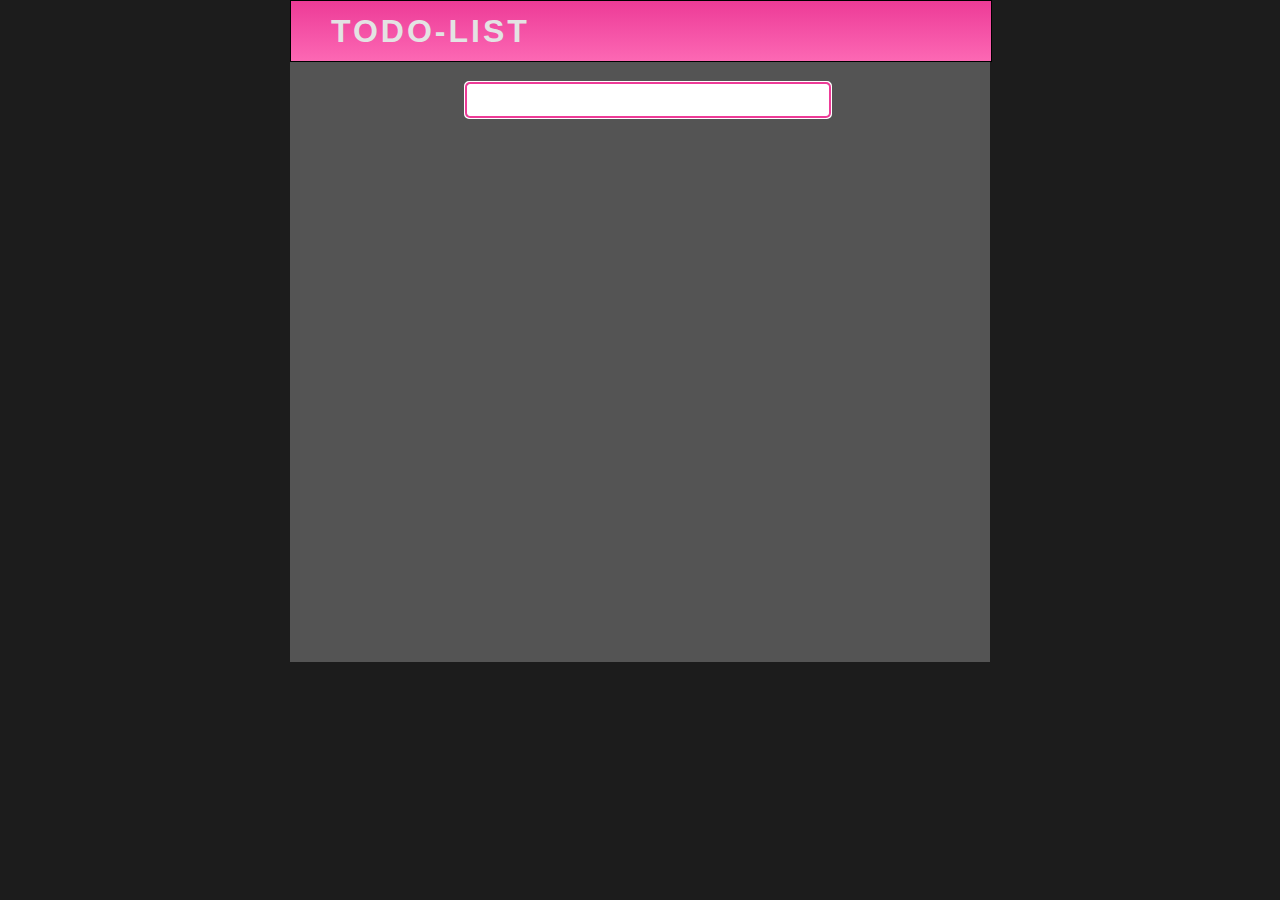
==== Homework5/index.html @ e70d3597 "Add Homework 5." ====
<!DOCTYPE html>
<html lang="en">
<head>
    <meta charset="UTF-8">
    <link rel="stylesheet" type="text/css" href="styles/reset.css" />
    <link rel="stylesheet" type="text/css" href="styles/style.css" />
    <script type="text/javascript" src="scripts/script.js" defer></script>
    <title>Todo-list</title>
</head>
<body>
    <div id="header">
        <h1> TODO-LIST </h1>
    </div>
    <div id="wrapper">
        <input id="enterTask"  type="text"/>
        <ul id="todo-list">

        </ul>
        <p id="counter"> </p>
    </div>
    <div id="popup">
        <input id="editTask" type="text"/>
        <button id="save"> Save </button>
        <button id="cancel"> Cancel </button>
    </div>
</body>
</html>
---- Homework5/styles/style.css ----
html {
    background-color: #1c1c1c;
}

body {
    margin: 0 auto;
    width: 700px;
    height: 100%;
    background-color: #545454;
    color: #e3e3e3;
}

#header {
    width: 700px;
    height: 60px;
    background: linear-gradient(to bottom, rgb(237, 59, 151), rgb(252, 104, 180));
    border: 1px solid black;
}

h1 {
    margin-left: 40px;
    padding-top: 10px;
    letter-spacing: 3px;
    color: #e3e3e3;
}

#wrapper {
    height: 600px;
    background-color: #545454;
    color: #e3e3e3;
}

input[type="text"]#enterTask {
    border-radius: 4px;
    background: #ffffff;
    height: 30px;
    width: 350px;
    font-size: 18px;
    color: #1c1c1c;
    margin-left: 175px;
    margin-top: 20px;
    padding-left: 10px;
}

input[type="text"]#enterTask:focus {
    outline-color: rgb(237, 59, 151);
}

input[type="checkbox"] {
    width: 15px;
    height: 15px;
}

#todo-list {
    margin-left: 175px;
    margin-top: 20px;
}

#todo-list li {
    display: block;
    margin: 10px 0;
    width: 350px;
    height: 30px;
    background-color: silver;
    color: #1c1c1c;
    border: 2px solid rgb(237, 59, 151);
    border-radius: 5px;
    padding-left: 10px;
    padding-top: 12px;
}

p {
   padding-left: 10px;
    cursor: default;
}

.checked {
    text-decoration: line-through;
}

#counter {
    margin-left: 175px;
    letter-spacing: 1px;
}

#popup {
    display: none;
    position: absolute;
    top: 150px;
    left: 155px;
    width: 400px;
    height: 250px;
    border-radius: 15px;
    border: 2px solid rgb(237, 59, 151);
    background-color: #545454;
    color: #e3e3e3;
}

#save {
    margin: 20px 90px;
}

input[type="text"]#editTask {
    border-radius: 4px;
    background: #ffffff;
    height: 30px;
    width: 350px;
    font-size: 18px;
    color: #1c1c1c;
    margin-top: 50px;
    margin-left: 18px;
    padding-left: 10px;
}
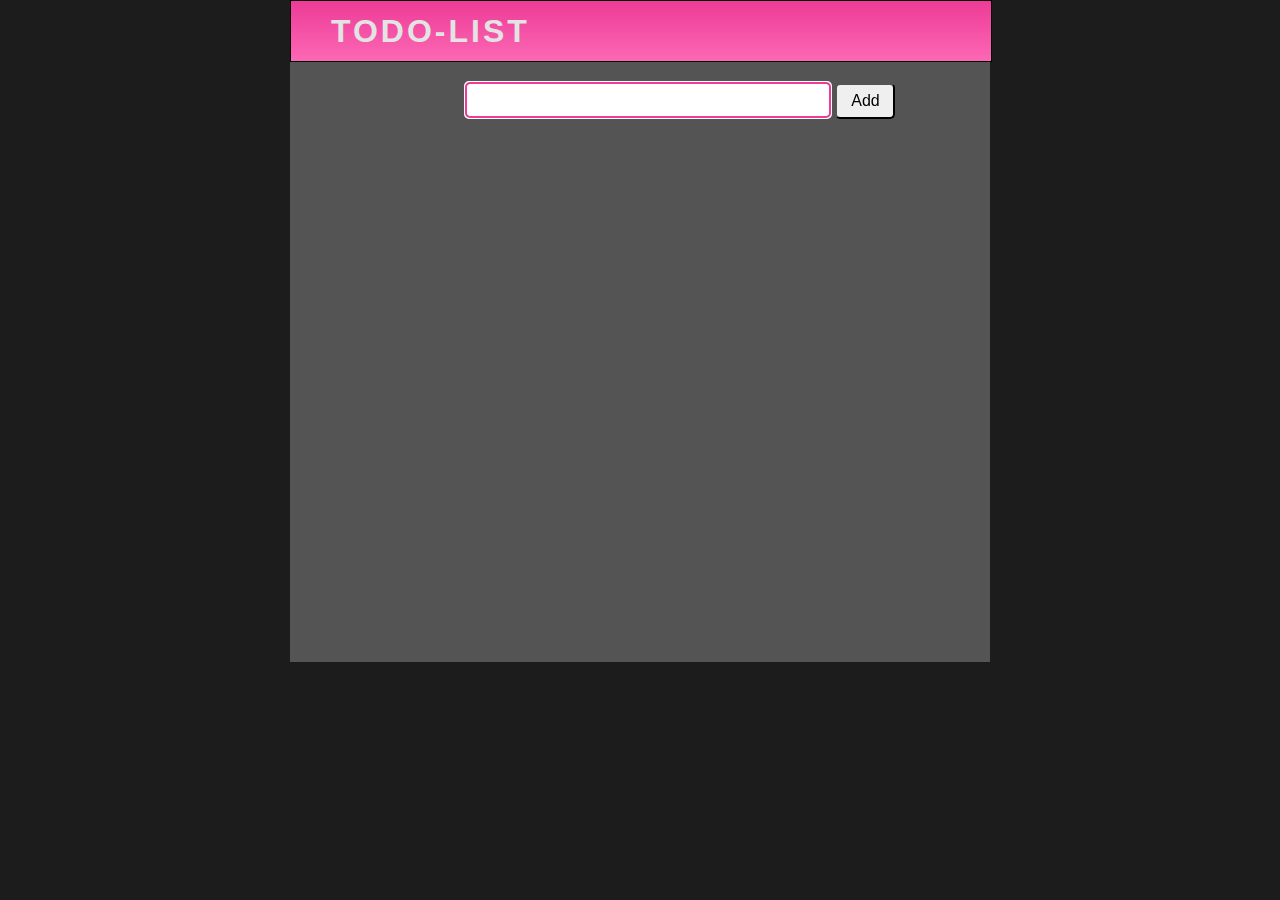
==== commit 75ad004c: "Add button 'add todos'." ====
--- a/Homework5/index.html
+++ b/Homework5/index.html
@@ -12,16 +12,18 @@
         <h1> TODO-LIST </h1>
     </div>
     <div id="wrapper">
-        <input id="enterTask"  type="text"/>
+        <input id="enterTask"  type="text"/> <button id="add"> Add </button>
         <ul id="todo-list">
 
         </ul>
         <p id="counter"> </p>
     </div>
-    <div id="popup">
-        <input id="editTask" type="text"/>
-        <button id="save"> Save </button>
-        <button id="cancel"> Cancel </button>
+    <div id="parent_popup">
+        <div id="popup">
+            <input id="editTask" type="text"/>
+            <button id="save"> Save </button>
+            <button id="cancel"> Cancel </button>
+        </div>
     </div>
 </body>
 </html>--- a/Homework5/styles/style.css
+++ b/Homework5/styles/style.css
@@ -83,18 +83,32 @@
     letter-spacing: 1px;
 }
 
+#parent_popup {
+    display: none;
+    background: #000;
+    height: 100%;
+    opacity: 0.9;
+    position: fixed;
+    width: 100%;
+    z-index: 100;
+    top: 0;
+    left: 0;
+}
+
 #popup {
     display: none;
-    position: absolute;
+    position: fixed;
     top: 150px;
-    left: 155px;
+    left: 34%;
     width: 400px;
     height: 250px;
     border-radius: 15px;
     border: 2px solid rgb(237, 59, 151);
     background-color: #545454;
     color: #e3e3e3;
+    margin: 0 auto;
 }
+
 
 #save {
     margin: 20px 90px;
@@ -110,4 +124,20 @@
     margin-top: 50px;
     margin-left: 18px;
     padding-left: 10px;
+}
+
+[draggable] {
+    -moz-user-select: none;
+    -khtml-user-select: none;
+    -webkit-user-select: none;
+    user-select: none;
+    /* Required to make elements draggable in old WebKit */
+    -khtml-user-drag: element;
+    -webkit-user-drag: element;
+}
+
+button#add {
+    width: 60px;
+    height: 36px;
+    border-radius: 5px;
 }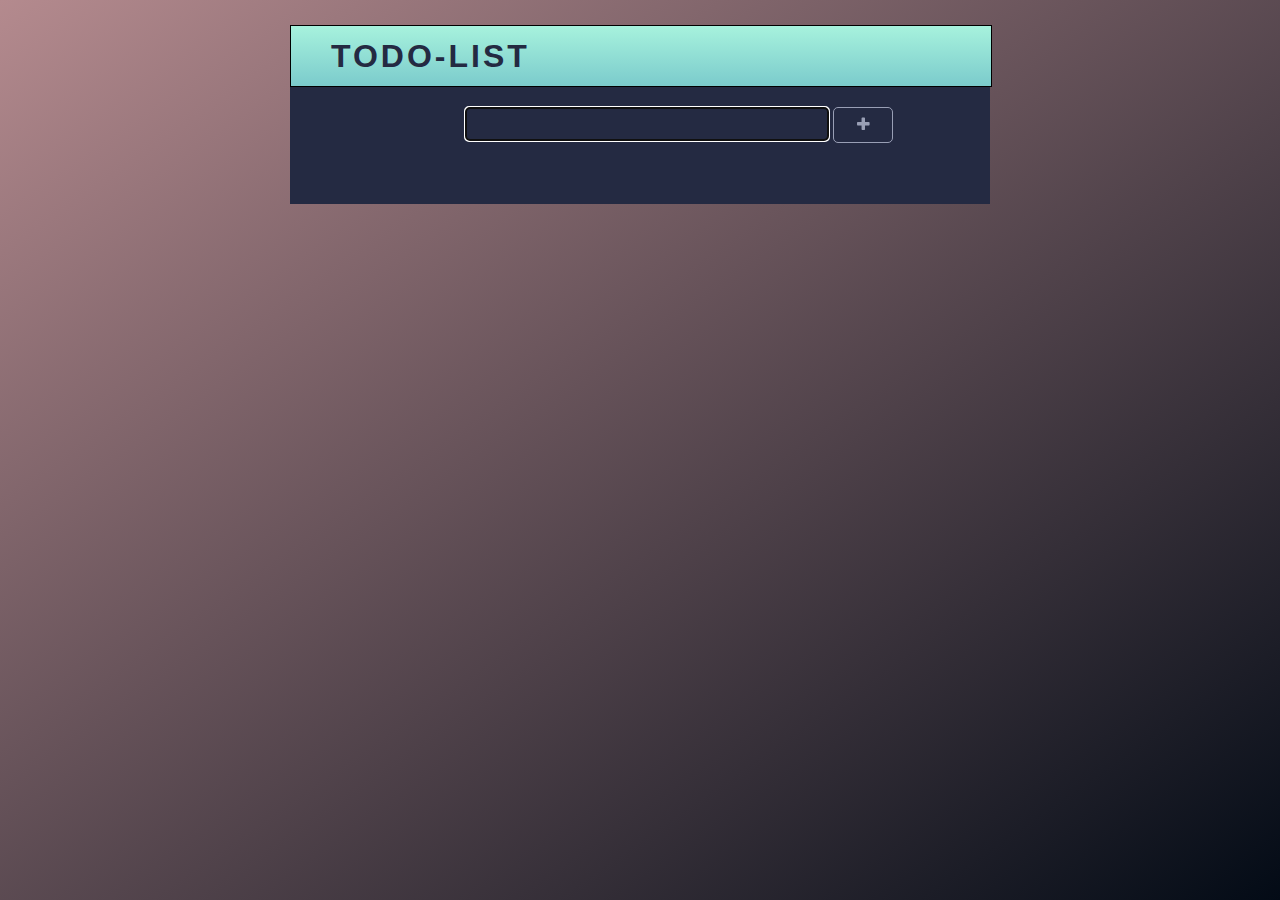
==== commit a87249da: "Local Storage + Drag-n-Drop" ====
--- a/Homework5/index.html
+++ b/Homework5/index.html
@@ -3,26 +3,32 @@
 <head>
     <meta charset="UTF-8">
     <link rel="stylesheet" type="text/css" href="styles/reset.css" />
+
     <link rel="stylesheet" type="text/css" href="styles/style.css" />
     <script type="text/javascript" src="scripts/script.js" defer></script>
+
+<link href="https://maxcdn.bootstrapcdn.com/font-awesome/4.7.0/css/font-awesome.min.css" rel="stylesheet" integrity="sha384-wvfXpqpZZVQGK6TAh5PVlGOfQNHSoD2xbE+QkPxCAFlNEevoEH3Sl0sibVcOQVnN" crossorigin="anonymous">  
+
     <title>Todo-list</title>
 </head>
 <body>
-    <div id="header">
-        <h1> TODO-LIST </h1>
-    </div>
-    <div id="wrapper">
-        <input id="enterTask"  type="text"/> <button id="add"> Add </button>
-        <ul id="todo-list">
+    <div class="page">
+        <div id="header">
+            <h1> TODO-LIST </h1>
+        </div>
+        <div id="wrapper">
+            <input id="enterTask"  type="text" maxlength="20" /> <button id="add"><i class="fa fa-plus" aria-hidden="true"></i></button>
+            <ul id="todo-list">
 
-        </ul>
-        <p id="counter"> </p>
-    </div>
-    <div id="parent_popup">
-        <div id="popup">
-            <input id="editTask" type="text"/>
-            <button id="save"> Save </button>
-            <button id="cancel"> Cancel </button>
+            </ul>
+            <p id="counter"> </p>
+        </div>
+        <div id="parent_popup">
+            <div id="popup">
+                <input id="editTask" type="text"/><br>
+                <div style="width:120px; margin:30px auto;"><button id="save"><i class="fa fa-floppy-o" aria-hidden="true"></i></button>
+                <button id="cancel"><i class="fa fa-ban" aria-hidden="true"></i></button></div>
+            </div>
         </div>
     </div>
 </body>
--- a/Homework5/styles/style.css
+++ b/Homework5/styles/style.css
@@ -1,52 +1,52 @@
-html {
-    background-color: #1c1c1c;
+body {
+    margin:0px; padding: 0px ;
+    height:100%; width:100%;
+    background: linear-gradient(145deg,  #b48a8e 0%,#030b16 100%);
+    background-attachment:fixed;
+    
 }
 
-body {
-    margin: 0 auto;
-    width: 700px;
-    height: 100%;
-    background-color: #545454;
-    color: #e3e3e3;
-}
+
+.page { width:700px; margin:25px auto; background-color:#242a42; }
 
 #header {
     width: 700px;
     height: 60px;
-    background: linear-gradient(to bottom, rgb(237, 59, 151), rgb(252, 104, 180));
+    background: linear-gradient(to bottom, #a7f2dd, #7bcbcc);
     border: 1px solid black;
+    color:#242a42;
 }
 
 h1 {
     margin-left: 40px;
     padding-top: 10px;
     letter-spacing: 3px;
-    color: #e3e3e3;
+    color: #242a42  ;
 }
 
 #wrapper {
-    height: 600px;
-    background-color: #545454;
-    color: #e3e3e3;
+    height: auto;
+    padding-bottom:20px;
+    background-color: #242a42;
+    color:#fff;
 }
 
 input[type="text"]#enterTask {
     border-radius: 4px;
-    background: #ffffff;
+    background: #242a42;
     height: 30px;
     width: 350px;
     font-size: 18px;
-    color: #1c1c1c;
+    color: #999fb5;
+    border:1px solid #999fb5;
     margin-left: 175px;
     margin-top: 20px;
     padding-left: 10px;
 }
 
-input[type="text"]#enterTask:focus {
-    outline-color: rgb(237, 59, 151);
-}
-
 input[type="checkbox"] {
+    background-color:#fff;
+    border:1px solid #313959;
     width: 15px;
     height: 15px;
 }
@@ -58,21 +58,24 @@
 
 #todo-list li {
     display: block;
-    margin: 10px 0;
+    border-bottom: 1px solid #313959;   
     width: 350px;
     height: 30px;
-    background-color: silver;
-    color: #1c1c1c;
-    border: 2px solid rgb(237, 59, 151);
-    border-radius: 5px;
+    background-color: transparent;
+    color: #ffffff;
     padding-left: 10px;
     padding-top: 12px;
+    cursor: move;
 }
+#todo-list li:after { clear:both; }
+#todo-list li:last-child { border-bottom:none; margin-bottom:30px }
 
 p {
    padding-left: 10px;
+   margin-right:20px;
     cursor: default;
 }
+#todo-list li button { margin-right:5px; float:right; }
 
 .checked {
     text-decoration: line-through;
@@ -85,9 +88,8 @@
 
 #parent_popup {
     display: none;
-    background: #000;
+    background: rgba(10,10,10,0.85);
     height: 100%;
-    opacity: 0.9;
     position: fixed;
     width: 100%;
     z-index: 100;
@@ -97,17 +99,19 @@
 
 #popup {
     display: none;
-    position: fixed;
-    top: 150px;
-    left: 34%;
+    position: absolute;
+    top: 50%;
+    left: 50%;
     width: 400px;
-    height: 250px;
-    border-radius: 15px;
-    border: 2px solid rgb(237, 59, 151);
-    background-color: #545454;
+    height: 200px;
+    margin-top:-100px;
+    margin-left: -200px;
+    border: 1px solid #999fb5;
+    background-color: #242a42;
     color: #e3e3e3;
-    margin: 0 auto;
 }
+
+#popup button { padding:5px; padding-left:15px; padding-right:15px; margin:0; margin-right:10px;}
 
 
 #save {
@@ -140,4 +144,12 @@
     width: 60px;
     height: 36px;
     border-radius: 5px;
-}+}
+
+.ghost {
+    opacity: .4;
+}
+
+button { border:1px solid #999fb5; color:#999fb5; border-radius:3px; background-color:#242a42; transition:0.3s; }
+button:hover { color:#242a42; border-radius:3px; background-color:#999fb5; transition:0.3s; }
+
